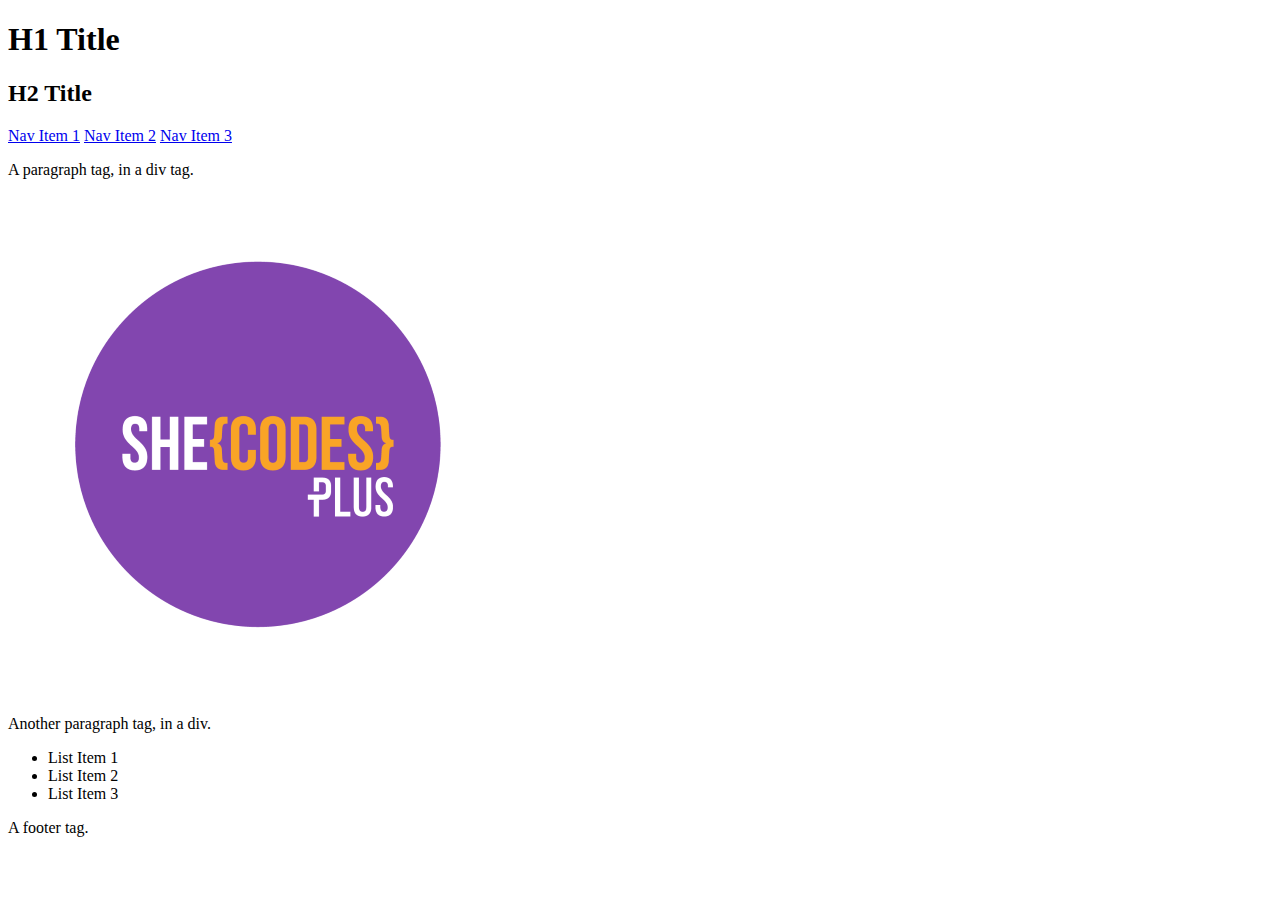
==== introduction-to-css-selectors/index.html @ bdcab9f4 "Initial commit" ====
<!doctype html>

<html lang="en">
    <head>
        <meta charset="utf-8">
        <title>CSS Selectors</title>
        <meta name="description" content="CSS Selectors Playground">
        <meta name="author" content="She Codes">
        <link rel="stylesheet" href="styles.css">
    </head>
    <body>
        <header>
            <h1>H1 Title</h1>
            <h2>H2 Title</h2>
            <nav>
                <a href="#">Nav Item 1</a>
                <a href="#">Nav Item 2</a>
                <a href="#">Nav Item 3</a>
            </nav>
        </header>
        <div>
            <p>A paragraph tag, in a div tag.</p>
            <img src="logo.png" alt="She Codes Logo.">
            <p>Another paragraph tag, in a div.</p>
            <ul>
                <li>List Item 1</li>
                <li>List Item 2</li>
                <li>List Item 3</li>
            </ul>
        </div>
        <footer>
            A footer tag.
        </footer>
    </body>
</html>
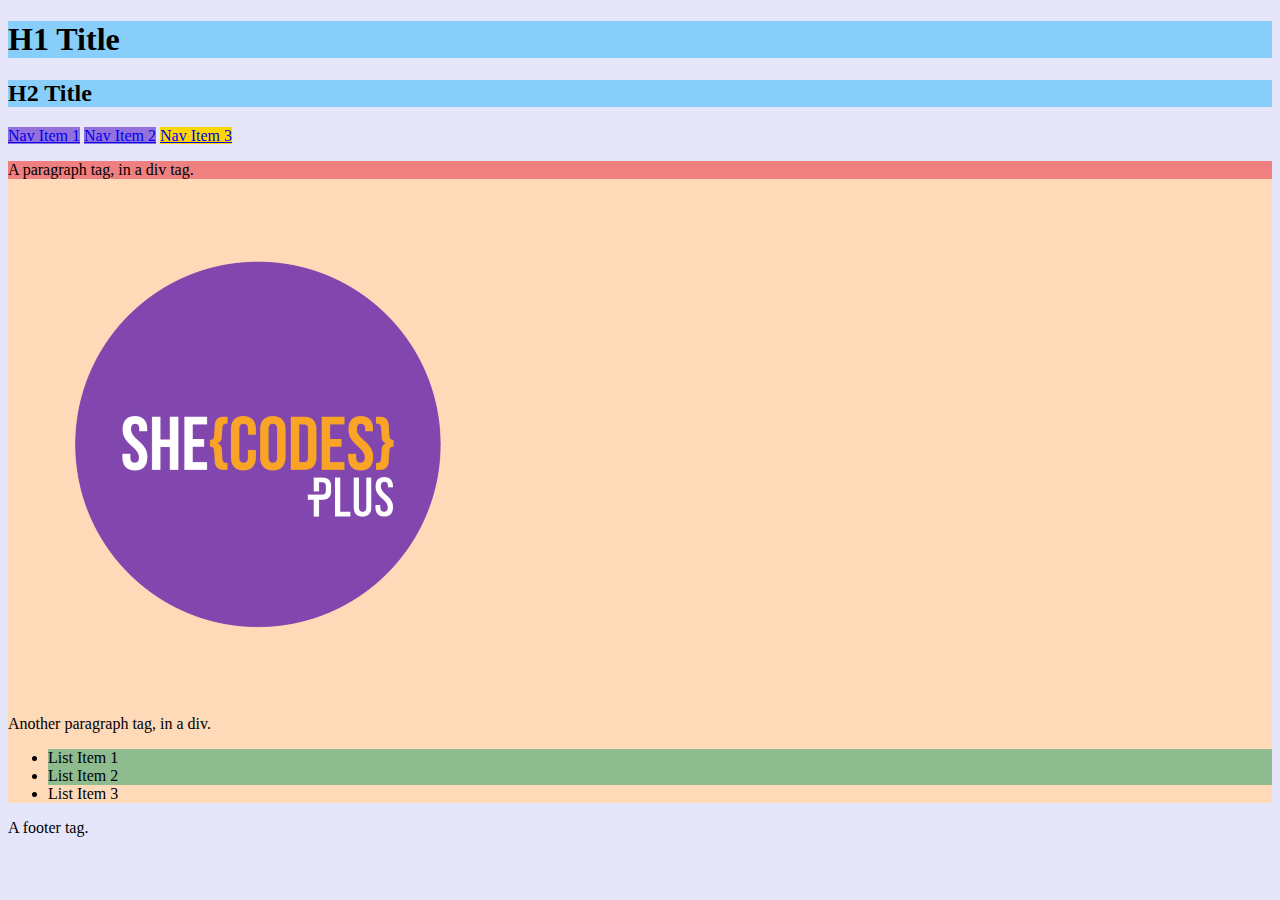
==== commit 1434d15a: "intro to css" ====
--- a/introduction-to-css-selectors/index.html
+++ b/introduction-to-css-selectors/index.html
@@ -1,35 +1,33 @@
-<!doctype html>
+<!DOCTYPE html>
 
 <html lang="en">
-    <head>
-        <meta charset="utf-8">
-        <title>CSS Selectors</title>
-        <meta name="description" content="CSS Selectors Playground">
-        <meta name="author" content="She Codes">
-        <link rel="stylesheet" href="styles.css">
-    </head>
-    <body>
-        <header>
-            <h1>H1 Title</h1>
-            <h2>H2 Title</h2>
-            <nav>
-                <a href="#">Nav Item 1</a>
-                <a href="#">Nav Item 2</a>
-                <a href="#">Nav Item 3</a>
-            </nav>
-        </header>
-        <div>
-            <p>A paragraph tag, in a div tag.</p>
-            <img src="logo.png" alt="She Codes Logo.">
-            <p>Another paragraph tag, in a div.</p>
-            <ul>
-                <li>List Item 1</li>
-                <li>List Item 2</li>
-                <li>List Item 3</li>
-            </ul>
-        </div>
-        <footer>
-            A footer tag.
-        </footer>
-    </body>
+  <head>
+    <meta charset="utf-8" />
+    <title>CSS Selectors</title>
+    <meta name="description" content="CSS Selectors Playground" />
+    <meta name="author" content="She Codes" />
+    <link rel="stylesheet" href="styles.css" />
+  </head>
+  <body>
+    <header>
+      <h1 class="main-heading">H1 Title</h1>
+      <h2 class="main-heading">H2 Title</h2>
+      <nav>
+        <a href="#" class="nav-item-1">Nav Item 1</a>
+        <a href="#" class="nav-item-1">Nav Item 2</a>
+        <a href="#" class="nav-2">Nav Item 3</a>
+      </nav>
+    </header>
+    <div id="div-1">
+      <p id="first-paragraph">A paragraph tag, in a div tag.</p>
+      <img src="logo.png" alt="She Codes Logo." />
+      <p>Another paragraph tag, in a div.</p>
+      <ul>
+        <li class="list-item">List Item 1</li>
+        <li class="list-item">List Item 2</li>
+        <li>List Item 3</li>
+      </ul>
+    </div>
+    <footer>A footer tag.</footer>
+  </body>
 </html>
--- a/introduction-to-css-selectors/styles.css
+++ b/introduction-to-css-selectors/styles.css
@@ -0,0 +1,31 @@
+/* Type */
+body {
+  background-color: lavender;
+}
+
+#div-1 {
+  background-color: peachpuff;
+}
+
+/* classes start with full stop - multiple elements -  */
+.list-item {
+  background-color: darkseagreen;
+}
+
+.main-heading {
+  background-color: lightskyblue;
+}
+
+.nav-item-1 {
+  background-color: mediumpurple;
+}
+
+.nav-2 {
+  background-color: gold;
+}
+
+/* ID Selectors are very specfic - used for headers - used often for skip to content  */
+
+#first-paragraph {
+  background-color: lightcoral;
+}
